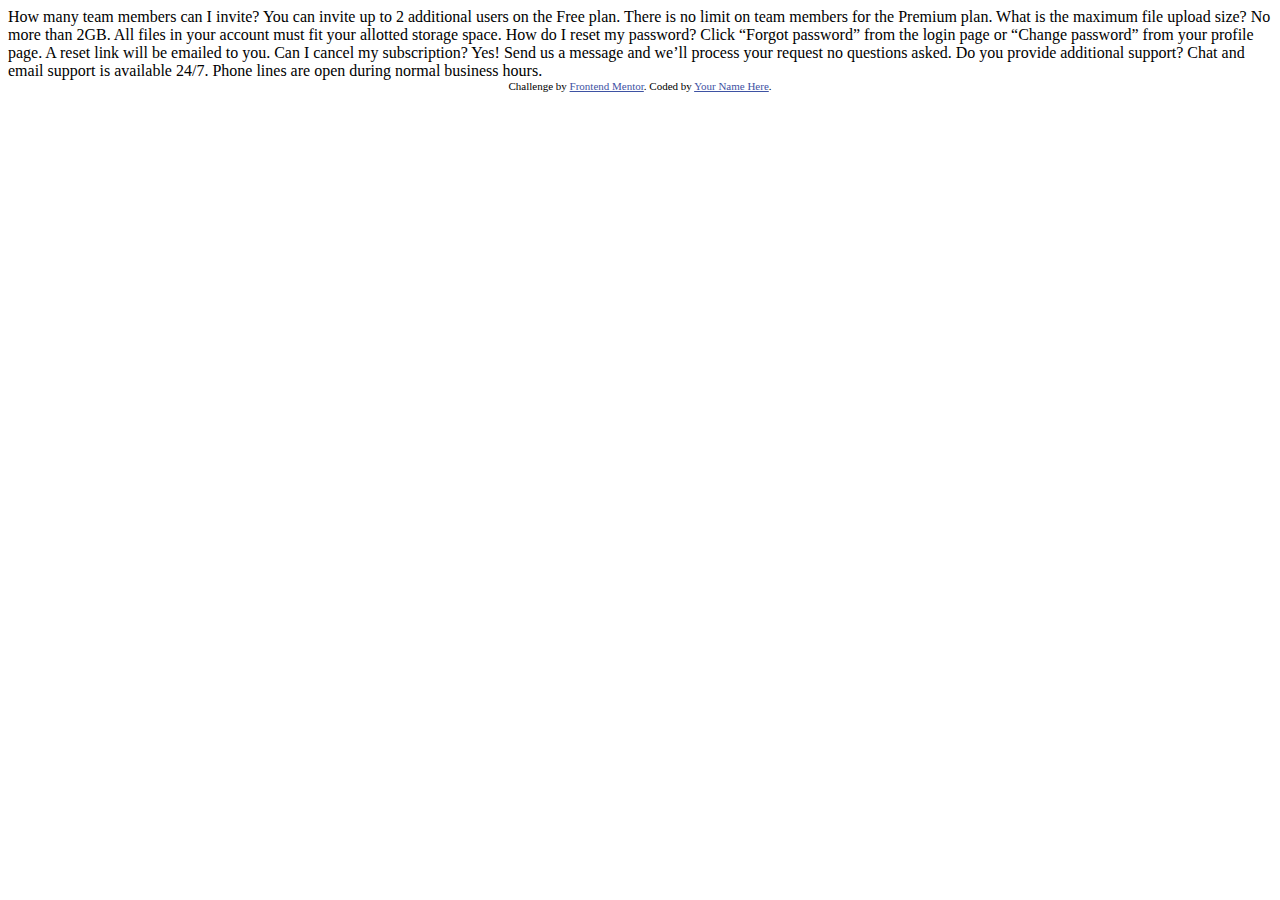
==== faq-accordion-card-main/index.html @ d36dffbc "New project started" ====
<!DOCTYPE html>
<html lang="en">
<head>
  <meta charset="UTF-8">
  <meta name="viewport" content="width=device-width, initial-scale=1.0"> <!-- displays site properly based on user's device -->

  <link rel="icon" type="image/png" sizes="32x32" href="./images/favicon-32x32.png">
  
  <title>Frontend Mentor | FAQ Accordion Card</title>

  <!-- Feel free to remove these styles or customise in your own stylesheet 👍 -->
  <style>
    .attribution { font-size: 11px; text-align: center; }
    .attribution a { color: hsl(228, 45%, 44%); }
  </style>
</head>
<body>
  How many team members can I invite?
  You can invite up to 2 additional users on the Free plan. There is no limit on 
  team members for the Premium plan.

  What is the maximum file upload size?
  No more than 2GB. All files in your account must fit your allotted storage space.

  How do I reset my password?
  Click “Forgot password” from the login page or “Change password” from your profile page.
  A reset link will be emailed to you.

  Can I cancel my subscription?
  Yes! Send us a message and we’ll process your request no questions asked.

  Do you provide additional support?
  Chat and email support is available 24/7. Phone lines are open during normal business hours.

  <div class="attribution">
    Challenge by <a href="https://www.frontendmentor.io?ref=challenge" target="_blank">Frontend Mentor</a>. 
    Coded by <a href="#">Your Name Here</a>.
  </div>
</body>
</html>
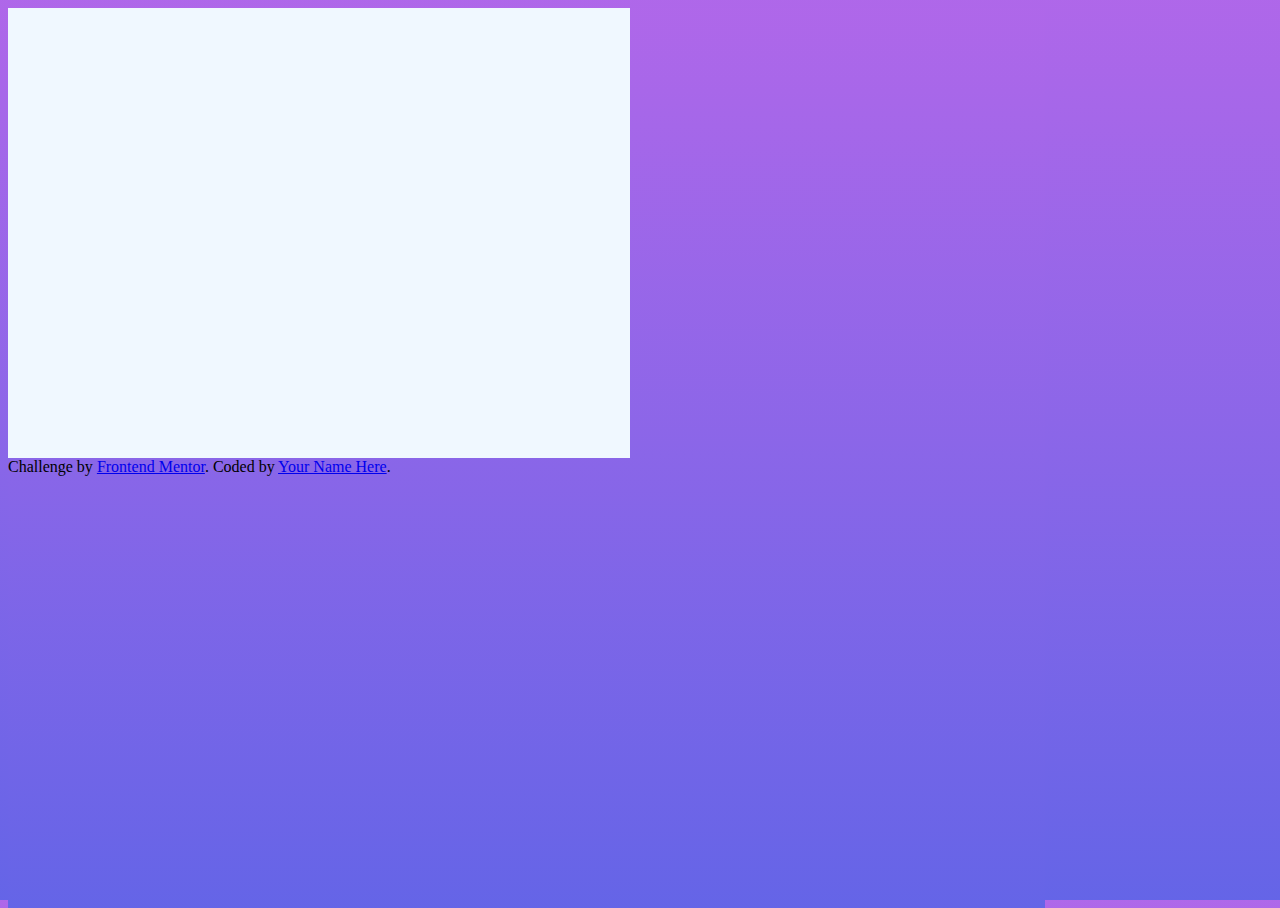
==== commit c80995d4: "." ====
--- a/faq-accordion-card-main/index.html
+++ b/faq-accordion-card-main/index.html
@@ -7,15 +7,13 @@
   <link rel="icon" type="image/png" sizes="32x32" href="./images/favicon-32x32.png">
   
   <title>Frontend Mentor | FAQ Accordion Card</title>
-
-  <!-- Feel free to remove these styles or customise in your own stylesheet 👍 -->
-  <style>
-    .attribution { font-size: 11px; text-align: center; }
-    .attribution a { color: hsl(228, 45%, 44%); }
-  </style>
+  <link rel="stylesheet" href="style.css">
 </head>
 <body>
-  How many team members can I invite?
+  <div class="container">
+
+  </div> 
+  <!-- How many team members can I invite?
   You can invite up to 2 additional users on the Free plan. There is no limit on 
   team members for the Premium plan.
 
@@ -30,7 +28,7 @@
   Yes! Send us a message and we’ll process your request no questions asked.
 
   Do you provide additional support?
-  Chat and email support is available 24/7. Phone lines are open during normal business hours.
+  Chat and email support is available 24/7. Phone lines are open during normal business hours. -->
 
   <div class="attribution">
     Challenge by <a href="https://www.frontendmentor.io?ref=challenge" target="_blank">Frontend Mentor</a>. 
--- a/faq-accordion-card-main/style.css
+++ b/faq-accordion-card-main/style.css
@@ -0,0 +1,13 @@
+html,body{
+    height: 100%;
+    width: 90%;
+    background:linear-gradient(hsl(273, 75%, 66%),hsl(240, 73%, 65%))
+}
+.container{
+    display: block;
+    justify-content: center;
+    align-items: center;
+    height:50%;
+    width: 60%;
+    background-color: aliceblue;
+}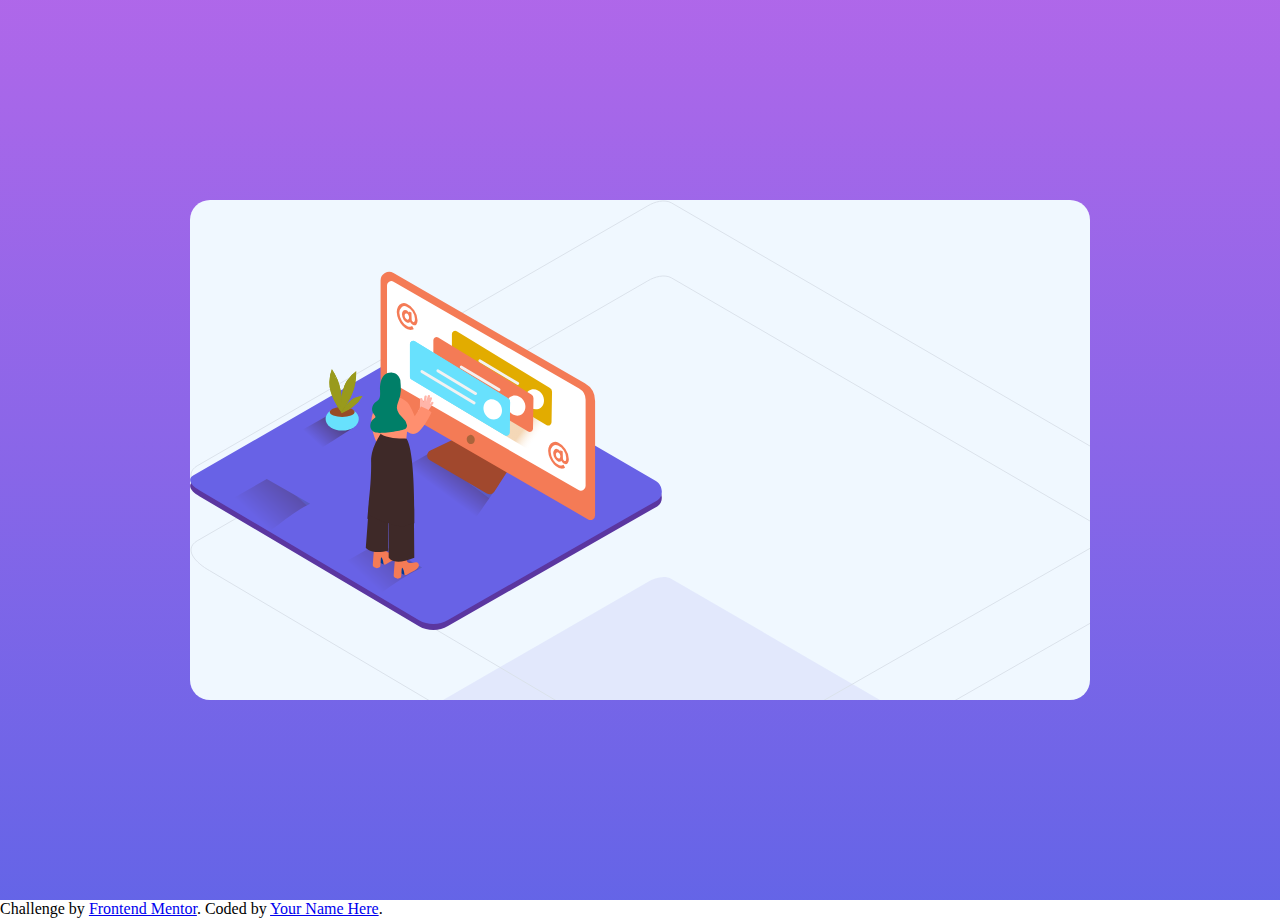
==== commit 732bbc68: "." ====
--- a/faq-accordion-card-main/index.html
+++ b/faq-accordion-card-main/index.html
@@ -11,6 +11,14 @@
 </head>
 <body>
   <div class="container">
+    <div class="main">
+      <div class="photo">
+        <img class="woman" src="images/illustration-woman-online-desktop.svg" alt="">
+      </div>
+      <div class="faq">
+
+      </div>
+    </div>
 
   </div> 
   <!-- How many team members can I invite?
--- a/faq-accordion-card-main/style.css
+++ b/faq-accordion-card-main/style.css
@@ -1,13 +1,33 @@
-html,body{
-    height: 100%;
-    width: 90%;
-    background:linear-gradient(hsl(273, 75%, 66%),hsl(240, 73%, 65%))
+*{
+    margin: 0;
+    padding: 0;
 }
 .container{
-    display: block;
+    display:flex;
     justify-content: center;
     align-items: center;
-    height:50%;
-    width: 60%;
+    height:100vh;
+    background:linear-gradient(hsl(273, 75%, 66%),hsl(240, 73%, 65%));
+}
+.main{
+    display:flex;
+    justify-content:flex-start;
+    align-items: center;
+    height: 500px;
+    width: 900px;
     background-color: aliceblue;
+    background-image:url(images/bg-pattern-desktop.svg);
+    border-radius: 20px;
+}
+.photo{
+    display:flex;
+    justify-content:flex-start;
+    align-items: center;
+    width: 50%;
+    height: 100%;
+}
+.woman{
+    align-self:center;
+    justify-self:flex-start;
+    
 }